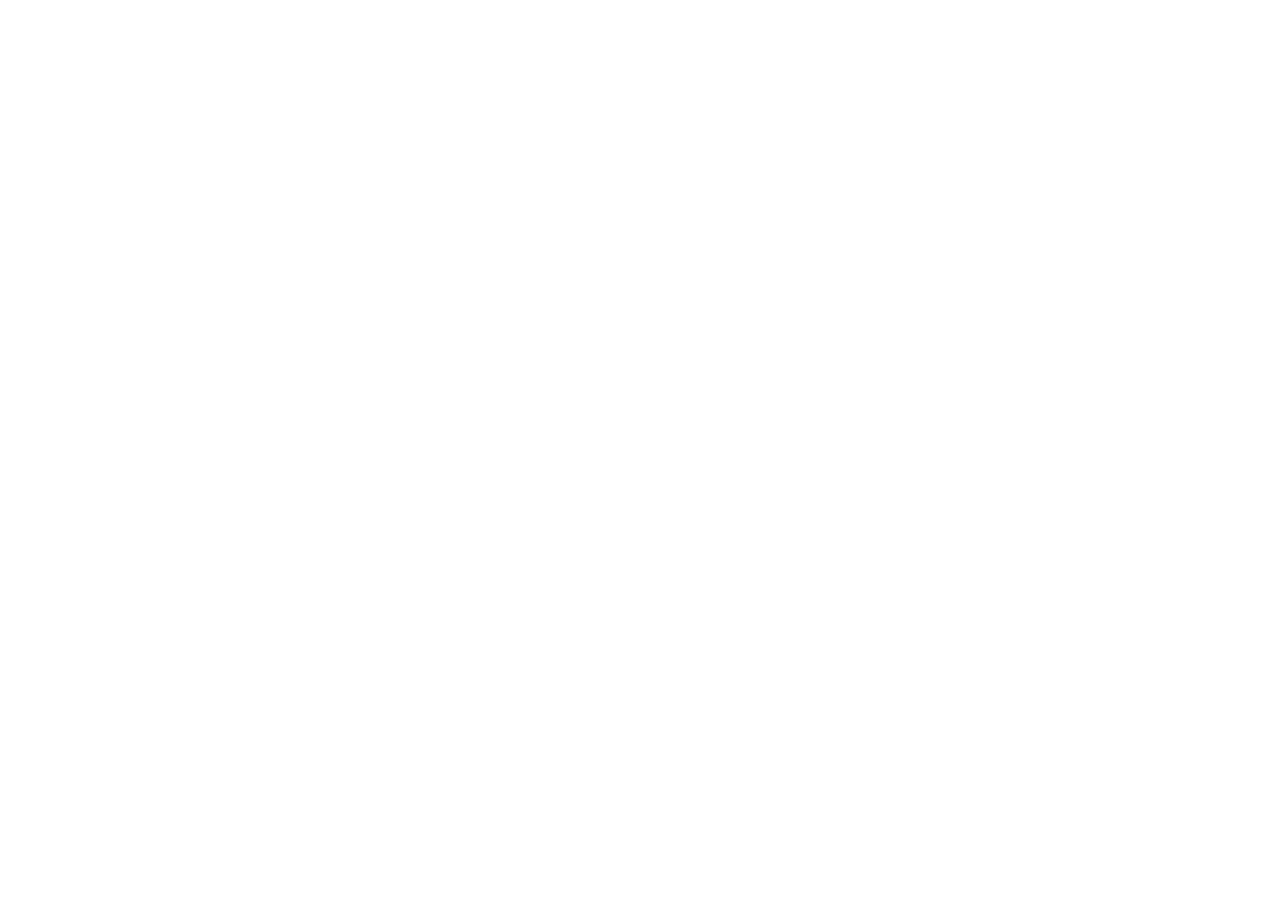
==== index.html @ 027a2642 "adding the html starting code" ====
<!DOCTYPE html>
<html lang="en">

<head>
    <meta charset="UTF-8" />
    <meta name="viewport" content="width=device-width, initial-scale=1.0" />
    <meta http-equiv="X-UA-Compatible" content="ie=edge" />
    <title>Fernando's Portfolio</title>
    <link rel="stylesheet" href="https://stackpath.bootstrapcdn.com/bootstrap/4.3.1/css/bootstrap.min.css"
        integrity="sha384-ggOyR0iXCbMQv3Xipma34MD+dH/1fQ784/j6cY/iJTQUOhcWr7x9JvoRxT2MZw1T" crossorigin="anonymous" />
    <link rel="stylesheet" type="text/css" href="assets/css/style.css" />
</head>

</html>
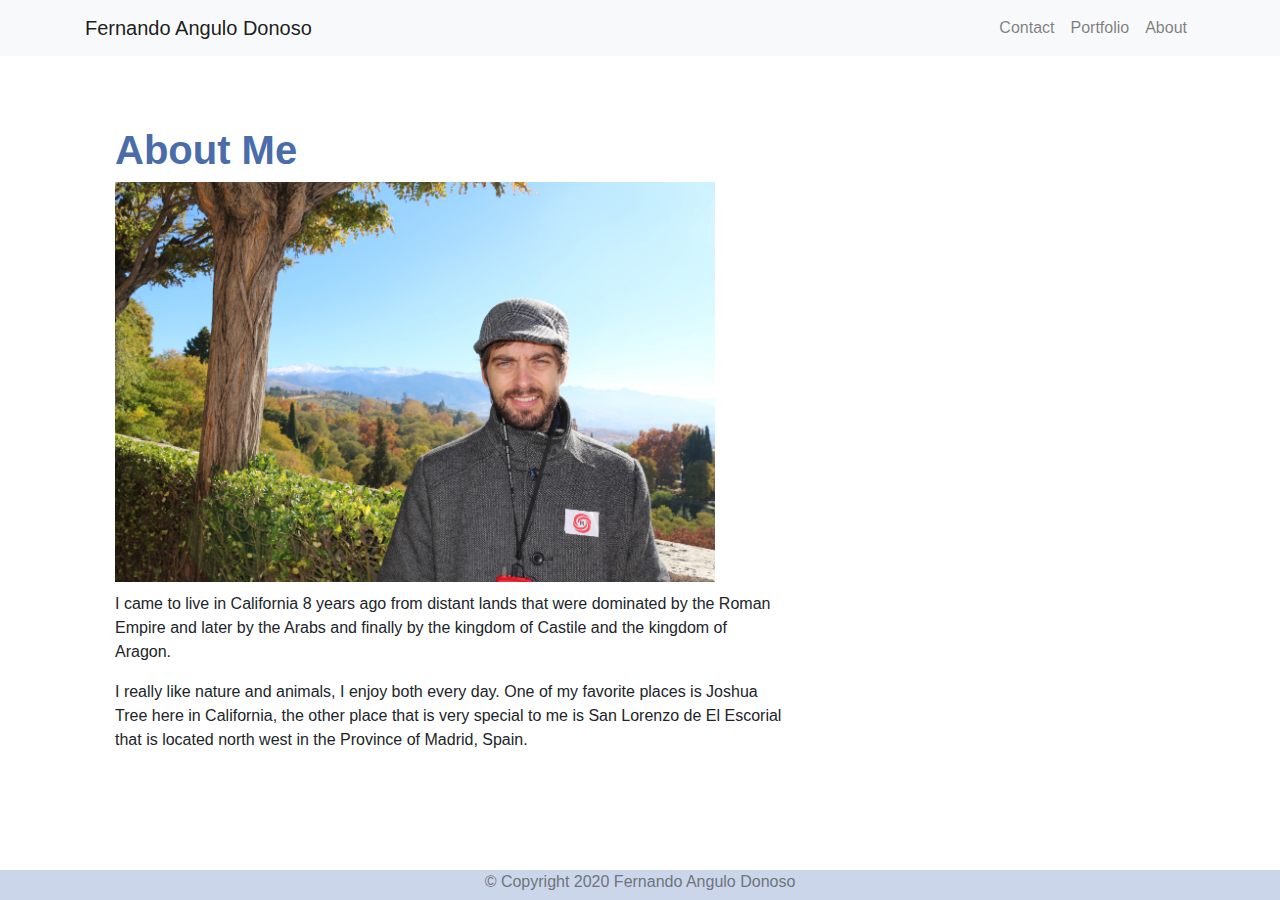
==== commit c28b9395: "Moving the files out of the folder homework" ====
--- a/index.html
+++ b/index.html
@@ -2,13 +2,69 @@
 <html lang="en">
 
 <head>
-    <meta charset="UTF-8" />
-    <meta name="viewport" content="width=device-width, initial-scale=1.0" />
-    <meta http-equiv="X-UA-Compatible" content="ie=edge" />
-    <title>Fernando's Portfolio</title>
-    <link rel="stylesheet" href="https://stackpath.bootstrapcdn.com/bootstrap/4.3.1/css/bootstrap.min.css"
-        integrity="sha384-ggOyR0iXCbMQv3Xipma34MD+dH/1fQ784/j6cY/iJTQUOhcWr7x9JvoRxT2MZw1T" crossorigin="anonymous" />
-    <link rel="stylesheet" type="text/css" href="assets/css/style.css" />
+  <meta charset="UTF-8" />
+  <meta name="viewport" content="width=device-width, initial-scale=1.0" />
+  <meta http-equiv="X-UA-Compatible" content="ie=edge" />
+  <title>Fernando's Portfolio</title>
+  <link rel="stylesheet" href="https://stackpath.bootstrapcdn.com/bootstrap/4.3.1/css/bootstrap.min.css"
+    integrity="sha384-ggOyR0iXCbMQv3Xipma34MD+dH/1fQ784/j6cY/iJTQUOhcWr7x9JvoRxT2MZw1T" crossorigin="anonymous" />
+  <link rel="stylesheet" type="text/css" href="assets/css/style.css" />
 </head>
 
+<body>
+  <!-- navbar -->
+  <nav class="navbar navbar-expand-lg navbar-light bg-light">
+    <div class="container">
+      <a class="navbar-brand" href="index.html">Fernando Angulo Donoso</a>
+      <button class="navbar-toggler" type="button" data-bs-toggle="collapse" data-bs-target="#navbarSupportedContent"
+        aria-controls="navbarSupportedContent" aria-expanded="false" aria-label="Toggle navigation">
+        <span class="navbar-toggler-icon"></span>
+      </button>
+      <div class="collapse navbar-collapse" id="navbarSupportedContent">
+        <ul class="navbar-nav ml-auto mt-2 mt-lg-0">
+          <li class="nav-item">
+            <a class="nav-link" href="contact.html">Contact</a>
+          </li>
+          <li class="nav-item">
+            <a class="nav-link" href="portfolio.html">Portfolio</a>
+          </li>
+          <li class="nav-item">
+            <a class="nav-link" href="index.html">About</a>
+          </li>
+        </ul>
+      </div>
+    </div>
+  </nav>
+  <!-- Container -->
+  <main class="container">
+    <section class="row">
+      <div class="col-md-8">
+        <article class="block">
+          <h1 class="block-header">About Me</h1>
+          <img class="img-fluid" src="assets/images/Granada, Spain.JPG" alt="Fernando in Granada, Spain"
+            id="about-image" />
+          <p>
+            I came to live in California 8 years ago from distant lands that
+            were dominated by the Roman Empire and later by the Arabs and
+            finally by the kingdom of Castile and the kingdom of Aragon.
+          </p>
+          <p>
+            I really like nature and animals, I enjoy both every day. One of
+            my favorite places is Joshua Tree here in California, the other
+            place that is very special to me is San Lorenzo de El Escorial
+            that is located north west in the Province of Madrid, Spain.
+          </p>
+        </article>
+      </div>
+    </section>
+  </main>
+  <!-- Footer -->
+  <footer class="footer">
+    <div class="two-toned-footer-color"></div>
+    <p class="text-muted text-muted-footer text-center">
+      &copy; Copyright 2020 Fernando Angulo Donoso
+    </p>
+  </footer>
+</body>
+
 </html>--- a/assets/css/style.css
+++ b/assets/css/style.css
@@ -0,0 +1,135 @@
+html {
+  position: relative;
+  min-height: 100%;
+}
+
+body {
+  font-family: Arial, "Helvetica Neue", Helvetica, sans-serif;
+}
+
+main {
+  margin: 40px 0;
+}
+
+.block {
+  background-color: #fff;
+  padding: 30px;
+  margin-bottom: 30px;
+}
+
+.block-header {
+  color: #4a6caa;
+  font-family: Arial, "Helvetica Neue", Helvetica, sans-serif;
+  font-weight: bold;
+}
+
+.connect-header {
+  font-size: 25px;
+}
+
+.connect-photo {
+  width: 55px;
+  height: 55px;
+}
+
+#images {
+  padding-top: 15px;
+  text-align: center;
+}
+
+.footer {
+  position: absolute;
+  bottom: 0;
+  width: 100%;
+  height: 30px;
+  background-color: rgba(13, 60, 161, 0.212);
+}
+
+.about-me-header {
+  margin-bottom: 33px;
+  font-family: Arial, Helvetica, sans-serif;
+  font-size: 32px;
+  font-weight: bold;
+  color: #4a6caa;
+}
+
+#about-image {
+  float: auto;
+  width: 600px;
+  margin: 0 20px 10px 0;
+}
+
+.port-image {
+  margin: 20px auto;
+}
+
+.form-control {
+  border-radius: 0;
+  min-width: 100%;
+  max-width: 100%;
+}
+
+.submit-btn {
+  padding: 15px 30px;
+  font-size: 16px;
+  font-weight: lighter;
+  color: #fff;
+  background-color: #e0f1f1;
+  border: 0;
+}
+
+.submit-btn:hover {
+  opacity: 0.7;
+}
+
+/* external css: flickity.css */
+
+* { box-sizing: border-box; }
+
+body { font-family: sans-serif; }
+
+.carousel {
+  background: black;
+}
+
+.carousel-cell {
+  width: 70%;
+  height: 200px;
+  /* flex-box, center image in cell */
+  display: -webkit-box;
+  display: -webkit-flex;
+  display:         flex;
+  -webkit-box-pack: center;
+  -webkit-justify-content: center;
+          justify-content: center;
+  -webkit-align-items: center;
+          align-items: center;
+}
+
+.carousel-cell img {
+  display: block;
+  max-width: 100%;
+  max-height: 100%;
+  /* dim unselected */
+  opacity: 0.7;
+  -webkit-transform: scale(0.85);
+          transform: scale(0.85);
+  -webkit-filter: blur(5px);
+          filter: blur(5px);
+  -webkit-transition: opacity 0.3s, -webkit-transform 0.3s, transform 0.3s, -webkit-filter 0.3s, filter 0.3s;
+          transition: opacity 0.3s, transform 0.3s, filter 0.3s;
+}
+
+/* brighten selected image */
+.carousel-cell.is-selected img {
+  opacity: 1;
+  -webkit-transform: scale(1);
+          transform: scale(1);
+  -webkit-filter: none;
+          filter: none;
+}
+
+@media screen and (max-height: 1000px) {
+    .carousel-item {
+    height: 24rem;
+    }}
